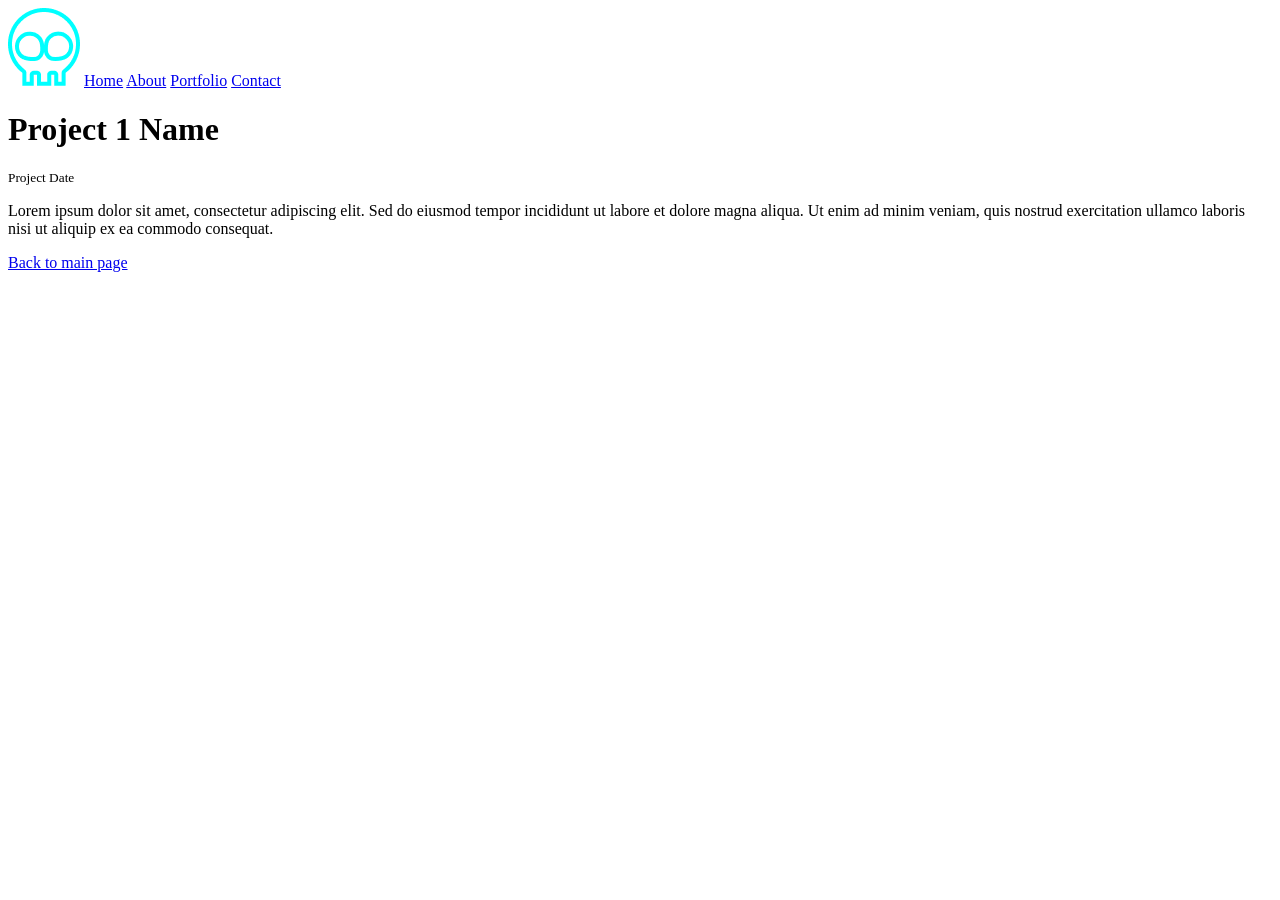
==== project_1.html @ 469567ff "HTML only v1 made the first iteration of the website. this iteration only uses HTML (no CSS or styli" ====
<html>
<head>
<title>Project 1</title>
<script>window.addEventListener('message', function(event) { 
					if( !event.data ) {
						return;
					}

					let params;
					try {
						params = JSON.parse( event.data );
					}
					catch {
						return;
					}
					if( !params.subject || params.subject !== 'lti.frameResize' ) {
						return;
					}

					const MAX_FRAME_HEIGHT = 10000;
					if( !params.height || params.height < 1 || params.height > MAX_FRAME_HEIGHT ) {
						console.warn( 'Invalid height value received, aborting' );
						return;
					}
					const el = document.getElementsByTagName( 'iframe' );
					for ( let i=0; i < el.length; i++ ) {
						if( el[i].contentWindow === event.source ) {
							el[i].style.height = params.height + 'px';

							console.info( 'Setting iFrame height to ' + params.height );

							if( el[i].getAttribute('lockwidth') !== 'true'){
								el[i].style.width = '100%';
								console.info( 'Setting iFrame width to 100%' );
							}
						}
					}
				});</script><script src="/d2l/common/iframe/iframe-client.js?v=20.26.5.22925"></script><script src="https://s.brightspace.com/lib/bsi/2026.5.295/unbundled/embeds.js" type="module"></script><script>document.addEventListener('DOMContentLoaded', function() {
					window.D2L.EmbedRenderer.renderEmbeds(document.body);
				});</script><script src="https://s.brightspace.com/lib/bsi/2026.5.295/unbundled/mathjax.js" type="module"></script><script>document.addEventListener('DOMContentLoaded', function() {
					if (document.querySelector('math, .d2l-element, .d2l-cplus-layout') || /\$\$|\\\(|\\\[|\\begin{|\\ref{|\\eqref{/.test(document.body.innerHTML)) {
						document.querySelectorAll('mspace[linebreak="newline"]').forEach(elm => {
							elm.setAttribute('style', 'display: block; height: 0.5rem;');
						});

						document.querySelectorAll('math mmultiscripts > none').forEach(elm => {
							const mrow = document.createElementNS('http://www.w3.org/1998/Math/MathML', 'mrow');
							elm.replaceWith(mrow);
						});

						window.D2L.MathJax.loadMathJax({
							outputScale: 1,
							renderLatex: false,
							enableMML3Support: false
						});
					}
				});</script><script src="https://s.brightspace.com/lib/bsi/2026.5.295/unbundled/prism.js" type="module"></script><script>document.addEventListener('DOMContentLoaded', function() {
					document.querySelectorAll('.d2l-code').forEach(code => {
						window.D2L.Prism.formatCodeElement(code, true);
					});
				});</script><script>
					if (window.frameElement !== null && !document.documentElement.hasAttribute('data-oslo')) {
						const osloSettings = {"batch":"/d2l/api/oslo/batch?languageId=13","collection":"/d2l/api/oslo/collection?languageId=13","version":"W/\"20.26.5.22925.639099676320089905\""};
						document.documentElement.setAttribute('data-oslo', JSON.stringify(osloSettings));
					}
				</script><script src="https://s.brightspace.com/lib/bsi/2026.5.295/unbundled/creator.js" type="module"></script><script>document.addEventListener('DOMContentLoaded', async () => {
					const activities = [];
					const practices = [];
					const allPractices = document.querySelectorAll('.d2l-practice');
					const elements = document.querySelectorAll('.d2l-element');
					let layouts = [...document.querySelectorAll('.d2l-cplus-layout')];
					const tables = document.querySelectorAll('table');
					const contentStylerStyleLinks = document.querySelectorAll('head > link[href="https://templates.lcs.brightspace.com/lib/assets/css/styles.min.css"]');
					const contentStylerOverides = document.querySelectorAll('head > link[href^="/d2l/le/contentstyler/"][data-override="override"]');

					layouts = layouts.filter((layout) => layout.closest('.d2l-element.mceNonEditable') === null);

					for (const practice of allPractices) {
						const activityContainer = practice.hasAttribute('data-d2l-activity-href');
						if (activityContainer) {
							activities.push(practice);
						}
						else {
							practices.push(practice);
						}
					}

					if (layouts.length > 0) {
						window.D2L.Creator.convertLayouts(layouts);
					}
					if (elements.length > 0) {
						window.D2L.Creator.convertElements(elements, 22538, '/content/enforced/22538-co_COMP266_R4/');
					}
					if (activities.length > 0) {
						window.D2L.Creator.convertPracticeActivities(activities, 22538, '/content/enforced/22538-co_COMP266_R4/');
					}
					if (practices.length > 0) {
						window.D2L.Creator.convertPractices(practices, 22538, '/content/enforced/22538-co_COMP266_R4/');
					}
					if (contentStylerStyleLinks.length > 0 && contentStylerOverides.length > 0 && tables.length > 0) {
						window.D2L.Creator.wrapTables(tables);
					}
				});</script><script>function lti_launch( vars, target ) {
					var query = '';
					var new_tab = false;

					for(var key in vars) {
						if(query.length == 0) {
							query += '?' + key + '=' + encodeURIComponent(vars[key]);
						}
						else {
							query += '&' + key + '=' + encodeURIComponent(vars[key]);
						}
					}

					var url = '/d2l/customization/pearsonlti/22538/Launch' + query;(target == '_blank') ? window.open( url, '_blank' ) : location.replace( url );}</script></head>

<body>
<!-- Menu bar, where visitors to the site can select any of the options to be taken to the appropriate section.
 Pressing the skull image directs them back to the main page. -->
<a href="index.html"><img src="cyan_skull.png" alt="Cyan outline skull website logo" width="72" height="77.77"></a>
<a href="index.html#Home">Home</a>
<a href="index.html#About">About</a>
<a href="index.html#Portfolio">Portfolio</a>
<a href="index.html#Contact">Contact</a>

<!-- Project name and description, to be added at a later date. -->
<h1>Project 1 Name</h1>
<small>Project Date</small>
<p>Lorem ipsum dolor sit amet, consectetur adipiscing elit. Sed do eiusmod tempor incididunt ut labore et dolore magna aliqua. Ut enim ad minim veniam, quis nostrud exercitation ullamco laboris nisi ut aliquip ex ea commodo consequat.</p>
<a href="index.html" title="Return to main page"><p>Back to main page</p></a>

</body>
</html>
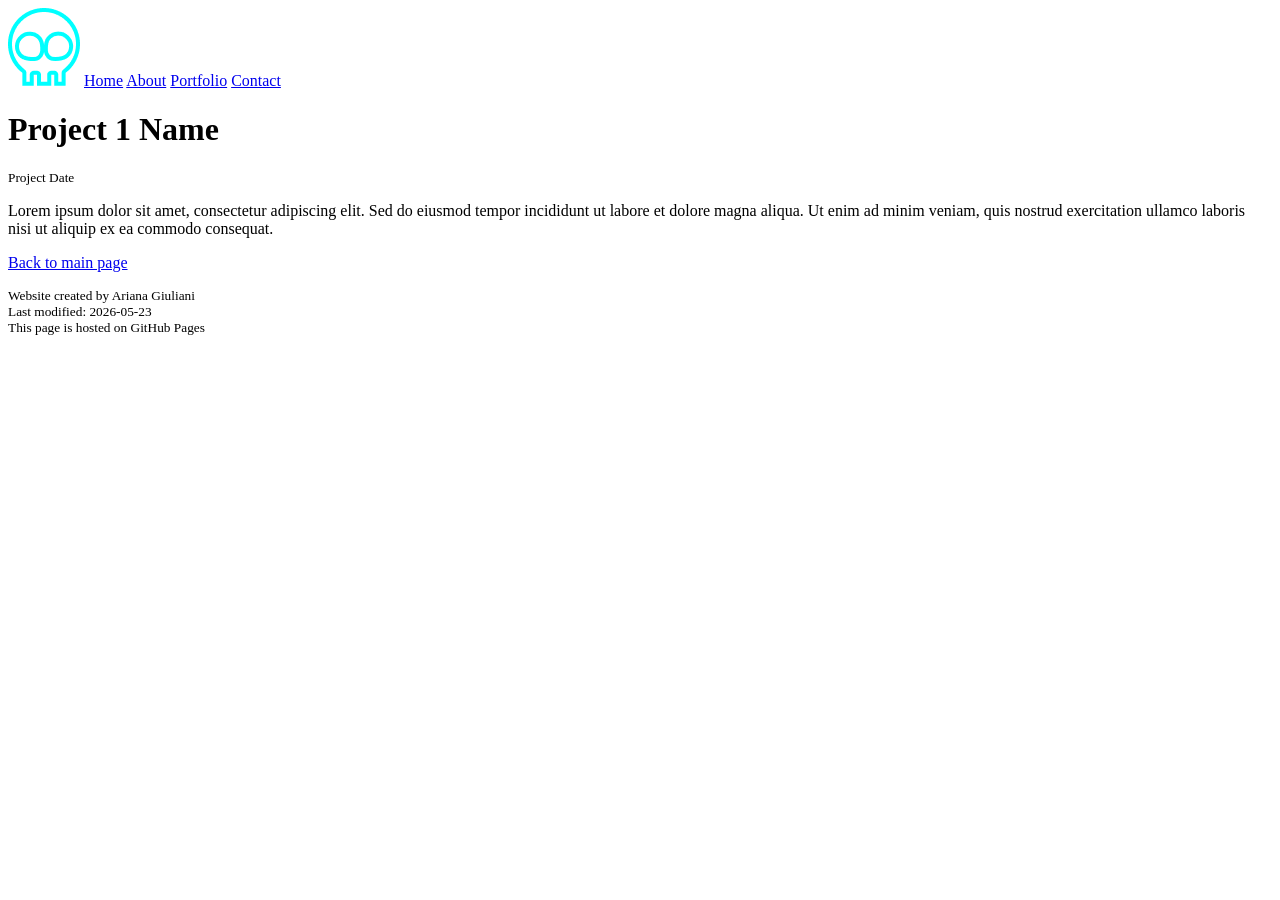
==== commit 41438869: "HTML only v3 Fixed the email stuff, added footnotes, added table caption, removed the contact_form p" ====
--- a/project_1.html
+++ b/project_1.html
@@ -131,5 +131,10 @@
 <p>Lorem ipsum dolor sit amet, consectetur adipiscing elit. Sed do eiusmod tempor incididunt ut labore et dolore magna aliqua. Ut enim ad minim veniam, quis nostrud exercitation ullamco laboris nisi ut aliquip ex ea commodo consequat.</p>
 <a href="index.html" title="Return to main page"><p>Back to main page</p></a>
 
+<!-- Footer, contains the website author name and date this page was last modified. -->
+<small>Website created by Ariana Giuliani</small><br>
+<small>Last modified: 2026-05-23</small><br>
+<small>This page is hosted on GitHub Pages</small>
+
 </body>
 </html>
